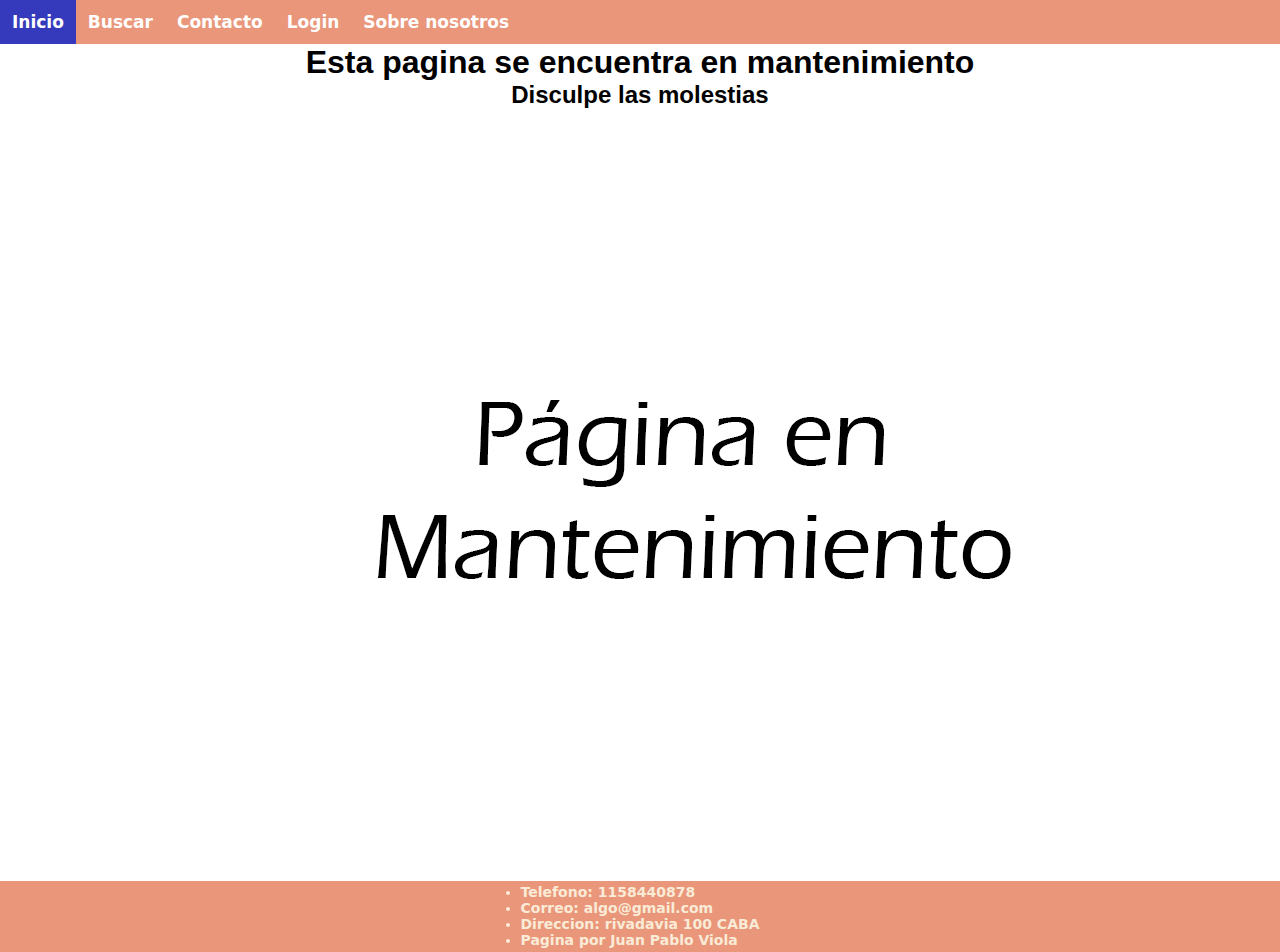
==== Secciones/buscar.html @ 26941f35 "hola" ====
<!DOCTYPE html>
<html lang="en">
<head>
 <meta charset="UTF-8">
 <meta http-equiv="X-UA-Compatible" content="IE=edge">
 <meta name="viewport" content="width=device-width, initial-scale=1.0">
<link rel="stylesheet" type="text/css" href="../css/css.css">
<title>contacto</title>
</head>

<body>
	<header>
		<nav class="navbar style1">
        	<ul>
				<a href="../index.html"><li>Inicio</li></a>
				<a href="#"><li>Buscar</li></a>
				<a href="contacto.html"><li>Contacto</li></a>
				<a href="login.html"><li>Login</li></a>
				<a href="sobre_nosotros.html"><li>Sobre nosotros</li></a>
        	</ul>
    	 </nav>
	</header>
	<h1 class="style4">Esta pagina se encuentra en mantenimiento</h1>
	<h2 class="style5">Disculpe las molestias</h2>
	<img src="../assets/img/pag.png" alt="">
	<footer>
			<div class="container">
				<ul class="style2">
					<li>Telefono: 1158440878</li>
					<li>Correo: algo@gmail.com</li>
					<li> Direccion: rivadavia 100 CABA</li>
					<li>Pagina por Juan Pablo Viola</li>
				</ul>
			</div>
	</footer>
</body>
</html>
---- css/css.css ----
@charset "utf-8";
/* CSS Document */

/*organizacion*/
*{
  margin: 0;
  padding: 0;
}

/*estilos de textos*/


.style1{
	font-family: Segoe, "Segoe UI", "DejaVu Sans", "Trebuchet MS", Verdana, "sans-serif";
	color: antiquewhite;
	text-align: left;
	font-size: 14px;
	font-weight: bold;
	
}

.style2{
	font-family: Segoe, "Segoe UI", "DejaVu Sans", "Trebuchet MS", Verdana, "sans-serif";
	color: antiquewhite;
	font-size: 14px;
	font-weight: bold;
	display: inline-block;
  	text-align: left;
	
}
.style3{
	font-family: "Gill Sans", "Gill Sans MT", "Myriad Pro", "DejaVu Sans Condensed", Helvetica, Arial, "sans-serif";
	font-weight: bold;
	text-align: center;
	color: darkslategrey;
}

.style4{
	font-family: "Gill Sans", "Gill Sans MT", "Myriad Pro", "DejaVu Sans Condensed", Helvetica, Arial, "sans-serif";
	font-weight: bold;
	text-align: center;
	color: black;
}

.style5{
	font-family: "Gill Sans", "Gill Sans MT", "Myriad Pro", "DejaVu Sans Condensed", Helvetica, Arial, "sans-serif";
	font-weight: bold;
	text-align: center;
	color: black;
}

/*css del navbar*/
.navbar {
  width: 100%;
  background-color: DarkSalmon;
  overflow: auto;
}

/* Navbar links */
.navbar  li {
	float: left;
	text-align: center;
	padding: 12px;
	color: white;
	text-decoration: none;
	font-size: 17px;
	list-style: none;
	
}

/* hover */
.navbar li:hover {
  background-color: #343ABB;
}

/* Current/active navbar link */
.active li:active {
  background-color: #A343ABB;
}

/* responsive del navbar para telefono */
@media screen and (max-width: 500px) {
  .navbar a {
    float: none;
    display: block;
  }
}


/*css del footer*/

footer {
  padding: 3px;
  background-color: DarkSalmon;
}

div.container {
  text-align: center;
}
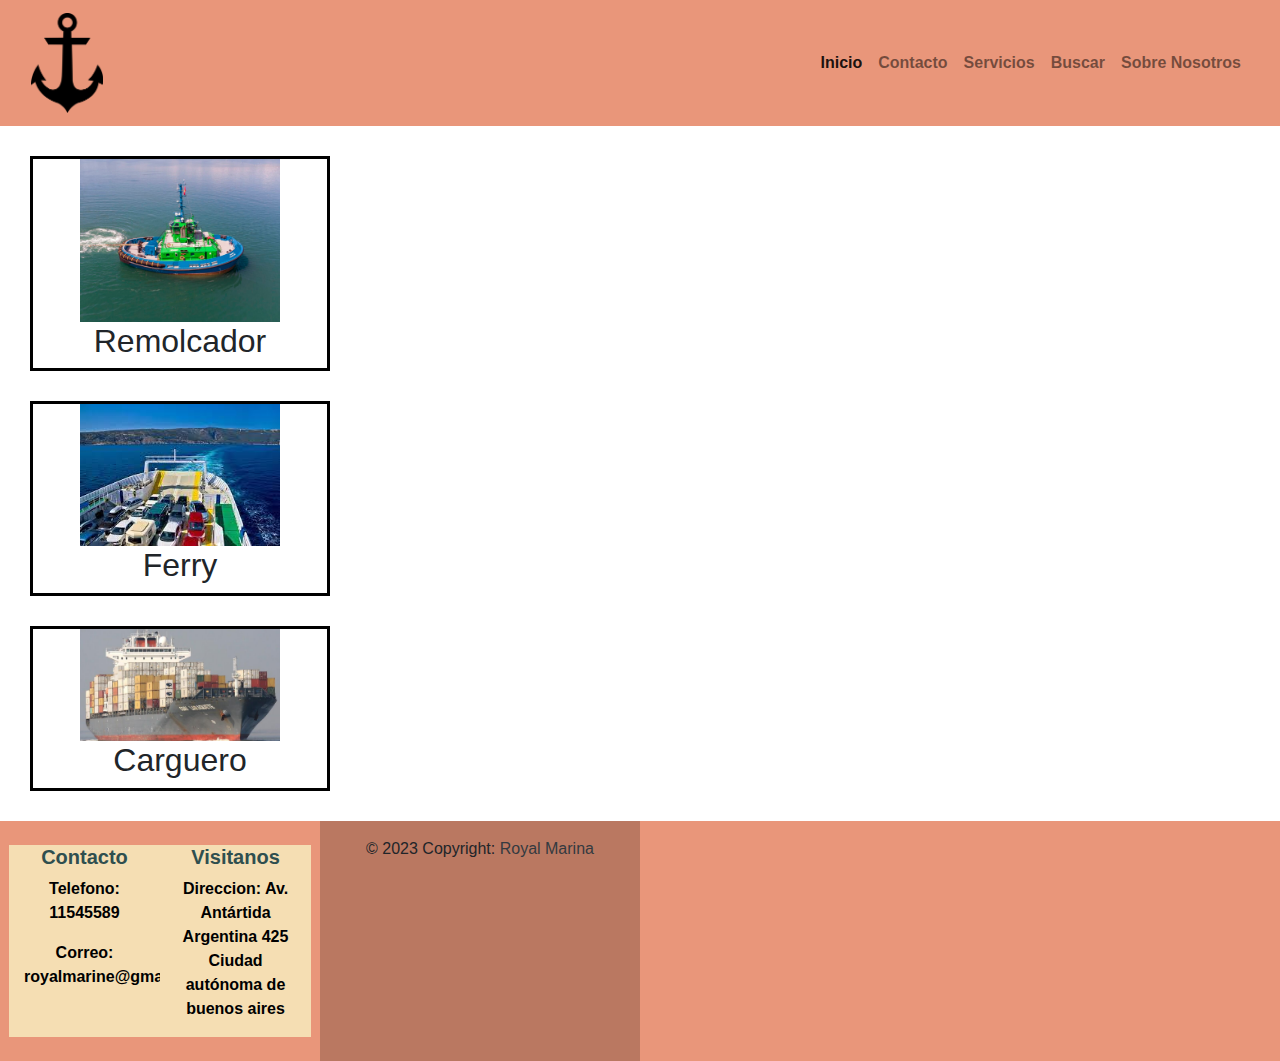
==== commit e09aa30f: "correciones2" ====
--- a/Secciones/buscar.html
+++ b/Secciones/buscar.html
@@ -4,34 +4,119 @@
  <meta charset="UTF-8">
  <meta http-equiv="X-UA-Compatible" content="IE=edge">
  <meta name="viewport" content="width=device-width, initial-scale=1.0">
+<link rel="stylesheet" href="https://cdn.jsdelivr.net/npm/bootstrap@4.0.0/dist/css/bootstrap.min.css" integrity="sha384-Gn5384xqQ1aoWXA+058RXPxPg6fy4IWvTNh0E263XmFcJlSAwiGgFAW/dAiS6JXm" crossorigin="anonymous">
 <link rel="stylesheet" type="text/css" href="../css/css.css">
-<title>contacto</title>
+<title>Royal Marina</title>
 </head>
-
 <body>
 	<header>
-		<nav class="navbar style1">
-        	<ul>
-				<a href="../index.html"><li>Inicio</li></a>
-				<a href="#"><li>Buscar</li></a>
-				<a href="contacto.html"><li>Contacto</li></a>
-				<a href="login.html"><li>Login</li></a>
-				<a href="sobre_nosotros.html"><li>Sobre nosotros</li></a>
-        	</ul>
-    	 </nav>
+			<header>
+		<nav class="navbar navbar-expand-lg navbar-light" style="background-color: darksalmon" >
+			<div class="container-fluid">
+			<a class="navbar-brand" href="../index.html"><img src="../assets/img/anchor-png-clipart-best-0.png" height="100"></a>
+					<div class="navbar-nav" >
+						<button class="navbar-toggler" type="button" data-toggle="collapse" data-target="#navbarNav" aria-controls="navbarNav" aria-expanded="false" aria-label="Toggle navigation">
+							<span class="navbar-toggler-icon"></span>
+			 		 	</button>
+							<div class="collapse navbar-collapse" id="navbarNavAltMarkup">
+				 		 <div class="collapse navbar-collapse" id="navbarNav">
+							<ul class="navbar-nav">
+							  <li class="nav-item active">
+								<a class="nav-link" href="../index.html">Inicio <span class="sr-only">(current)</span></a>
+							  </li>
+							  <li class="nav-item">
+								<a class="nav-link" href="contacto.html">Contacto</a>
+							  </li>
+							  <li class="nav-item">
+								<a class="nav-link" href="servicios.html">Servicios</a>
+							  </li>
+							  <li class="nav-item">
+								<a class="nav-link" href="buscar.html">Buscar</a>
+							  </li>
+							  <li class="nav-item">
+								<a class="nav-link" href="sobre_nosotros.html">Sobre Nosotros</a>
+							  </li>
+							</ul>
+						</div>
+					</div>
+				</div>
+			</div>
+		</nav>
 	</header>
-	<h1 class="style4">Esta pagina se encuentra en mantenimiento</h1>
-	<h2 class="style5">Disculpe las molestias</h2>
-	<img src="../assets/img/pag.png" alt="">
-	<footer>
-			<div class="container">
-				<ul class="style2">
-					<li>Telefono: 1158440878</li>
-					<li>Correo: algo@gmail.com</li>
-					<li> Direccion: rivadavia 100 CABA</li>
-					<li>Pagina por Juan Pablo Viola</li>
-				</ul>
-			</div>
-	</footer>
+	</header>
+	<!-- Fin navbar -->
+	
+	<section class="servicios">
+		<div class="box-servicios">
+		<img src="../assets/img/remolque.jpg">
+		</div>
+		<div class="box-servicios">
+		<h2>Remolcador</h2>
+		</div>
+	</section>
+	
+	<section class="servicios">
+		<div class="box-servicios">
+		<img src="../assets/img/ferry.jfif">
+		</div>
+		<div class="box-servicios">
+		<h2>Ferry</h2>
+		</div>
+	</section>
+	<section class="servicios">
+		<div class="box-servicios">
+		<img src="../assets/img/_94795002_ship.png">
+		</div>
+		<div class="box-servicios">
+		<h2>Carguero</h2>
+		</div>
+	</section>
+	
+<footer class="footers text-center text-lg-start">
+  <!-- Grid container -->
+  <div class="container p-4">
+    <!--Grid row-->
+    <div class="row">
+      <!--Grid column-->
+      <div class="col-lg-6 col-md-12 mb-4 mb-md-0 " style="background-color: wheat">
+        <h5 class="style3">Contacto</h5>
+
+        <ul class="style4" style="list-style: none">
+		<li><p>Telefono: 11545589</p></li>
+		<li><p>Correo: royalmarine@gmail.com</p></li>
+	
+		  </ul>
+      </div>
+      <!--Grid column-->
+
+      <!--Grid column-->
+      <div class="col-lg-6 col-md-12 mb-4 mb-md-0" style="background-color: wheat">
+        <h5 class="style3">Visitanos</h5>
+			<ul style="list-style: none">
+				<li>
+					<a style="text-decoration: none" class="style4" href="https://www.google.com/maps/place/Av.+Ant%C3%A1rtida+Argentina+425,+Buenos+Aires/@-34.5938962,-58.3717207,17z/data=!3m1!4b1!4m6!3m5!1s0x95a3353459362025:0x545da7275b0d56df!8m2!3d-34.5938962!4d-58.3691458!16s%2Fg%2F11h62p91fs?hl=es-VE">Direccion: Av. Antártida Argentina 425</a>
+				</li>
+				<li class="style4">
+					<p>Ciudad autónoma de buenos aires</p>
+				</li>
+			</ul>
+      </div>
+      <!--Grid column-->
+    </div>
+    <!--Grid row-->
+  </div>
+  <!-- Grid container -->
+
+  <!-- Copyright -->
+  <div class="text-center p-3" style="background-color: rgba(0, 0, 0, 0.2);">
+    © 2023 Copyright:
+    <a class="text-dark" href="">Royal Marina</a>
+  </div>
+  <!-- Copyright -->
+
+</footer>
+	<!-- fin del footer -->
+<script src="https://code.jquery.com/jquery-3.2.1.slim.min.js" integrity="sha384-KJ3o2DKtIkvYIK3UENzmM7KCkRr/rE9/Qpg6aAZGJwFDMVNA/GpGFF93hXpG5KkN" crossorigin="anonymous"></script>
 </body>
+
 </html>
--- a/css/css.css
+++ b/css/css.css
@@ -49,34 +49,18 @@
 	color: black;
 }
 
+
 /*css del navbar*/
-.navbar {
-  width: 100%;
-  background-color: DarkSalmon;
-  overflow: auto;
+.navbar-nav .nav-link{
+	color: antiquewhite;
+	font-weight: bold;
 }
 
-/* Navbar links */
-.navbar  li {
-	float: left;
-	text-align: center;
-	padding: 12px;
-	color: white;
-	text-decoration: none;
-	font-size: 17px;
-	list-style: none;
-	
+.navbar .nav-link:hover{
+	text-decoration: underline;
+	text-decoration-color: antiquewhite;
 }
 
-/* hover */
-.navbar li:hover {
-  background-color: #343ABB;
-}
-
-/* Current/active navbar link */
-.active li:active {
-  background-color: #A343ABB;
-}
 
 /* responsive del navbar para telefono */
 @media screen and (max-width: 500px) {
@@ -87,14 +71,36 @@
 }
 
 
+
+/*css de los dervicios*/
+.servicios .box-servicios{
+	display: flex;
+	justify-content: space-around;
+	flex-wrap: wrap;
+	flex-direction: row;
+	
+}
+
+.servicios{
+	width: 300px;
+	height: auto;
+	border: 3px black solid;
+	margin: 30px;
+	
+}
+	
+.servicios .box-servicios img{
+	width: 200px;
+}
 /*css del footer*/
 
-footer {
-  padding: 3px;
-  background-color: DarkSalmon;
+.footers{
+	display: grid;
+	grid-template-columns: 25% 25% 25% 25%;
+	grid-auto-rows: auto;
+	justify-content: center;
+	background-color: darksalmon;
+	
+		
 }
 
-div.container {
-  text-align: center;
-}
-
